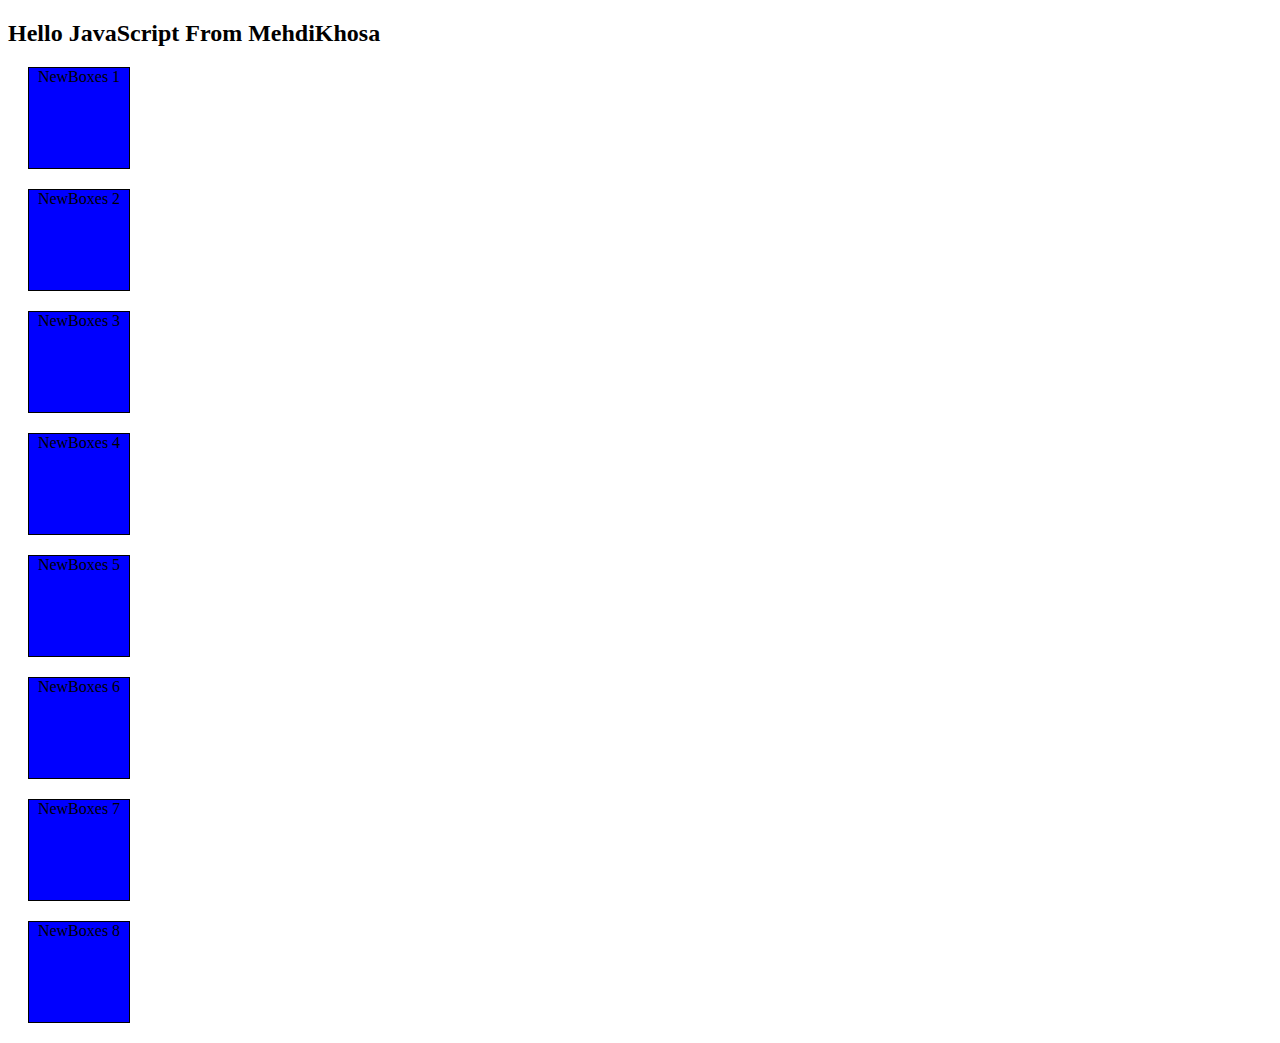
==== LearningBasics/DOM/index.html @ 0749fa3b "Applied DOM concepts" ====
<!DOCTYPE html>
<html lang="en">
<head>
    <meta charset="UTF-8">
    <meta name="viewport" content="width=device-width, initial-scale=1.0">
    <title>Muhammad Muntazir Mehdi</title>
    <link rel="stylesheet" href="style.css">
</head>
<body>
    <h2>Hello JavaScript</h2>
    <div class="boxes">First DIV</div>
    <div class="boxes">Second DIV</div>
    <div class="boxes">Third DIV</div>
    <div class="boxes">Forth DIV</div>
    <div class="boxes">Fifth DIV</div>
    <div class="boxes">Sixth DIV</div>
    <div class="boxes">Seventh DIV</div>
    <div class="boxes">Eighth DIV</div>

    <!-- <h5 id="private">This is private and hidden h5</h5>
    <h4 id="intro">My Introduction:</h4>
    <p class="myClass">My Name is Muhammad Muntazir Mehdi. I'm from DGK. currently living in Lahore.</p>
    <div id="divId">
        <div class="myClass">
            <ul>
                <li>Mangoes</li>
                <li>Oranges</li>
                <li>Bannanas</li>
                <li>Apples</li>
            </ul> 
        </div>
    </div> -->
</body>
 <!-- //<script src="LearningBasics/conditionalStatements/divide_able_num_checking.js"></script>
 //<script src="LearningBasics/conditionalStatments/divide_able_num_checking.js"></script> -->
<!-- <script src="LearningBasics/loops/findEvenNumber.js"></script> -->
<!-- <script src="LearningBasics/loops/guessRandomNumber.js"></script> -->
<!-- <script src="LearningBasics/loops/stringConcat.js"></script> -->
<!-- <script src="LearningBasics/Array/findAverage.js"></script> -->
<!-- <script src="LearningBasics/Array/applyOffer.js"></script> -->
<!-- <script src="LearningBasics/Array/arrayMethods.js"></script> -->
<!-- <script src="LearningBasics/function/findVowel.js"></script> -->
<!-- <script src="LearningBasics/function/squareOfNum.js"></script> -->
<!-- <script src="LearningBasics/function/filterFunction.js"></script> -->
<!-- <script src="LearningBasics/function/nArray.js"></script> -->
<!-- <script src="LearningBasics/function/reduceFunction.js"></script> -->
<script src="script.js"></script>
</html>
---- LearningBasics/DOM/style.css ----
.boxes {
    height: 100px;
    width: 100px;
    border: 1px solid black;
    margin: 20px;
    background-color: blue;
    text-align: center;
}
/* h4 {
    color:blue;
    background-color:aqua;
    font-family: 'Franklin Gothic Medium', 'Arial Narrow', Arial, sans-serif;
    text-align: center;
}

p {
    color:blueviolet;
    font-size: larger;
    font-weight: bolder;
    font-family: Arial, Helvetica, sans-serif;
}

#private {
    visibility: hidden;
} */
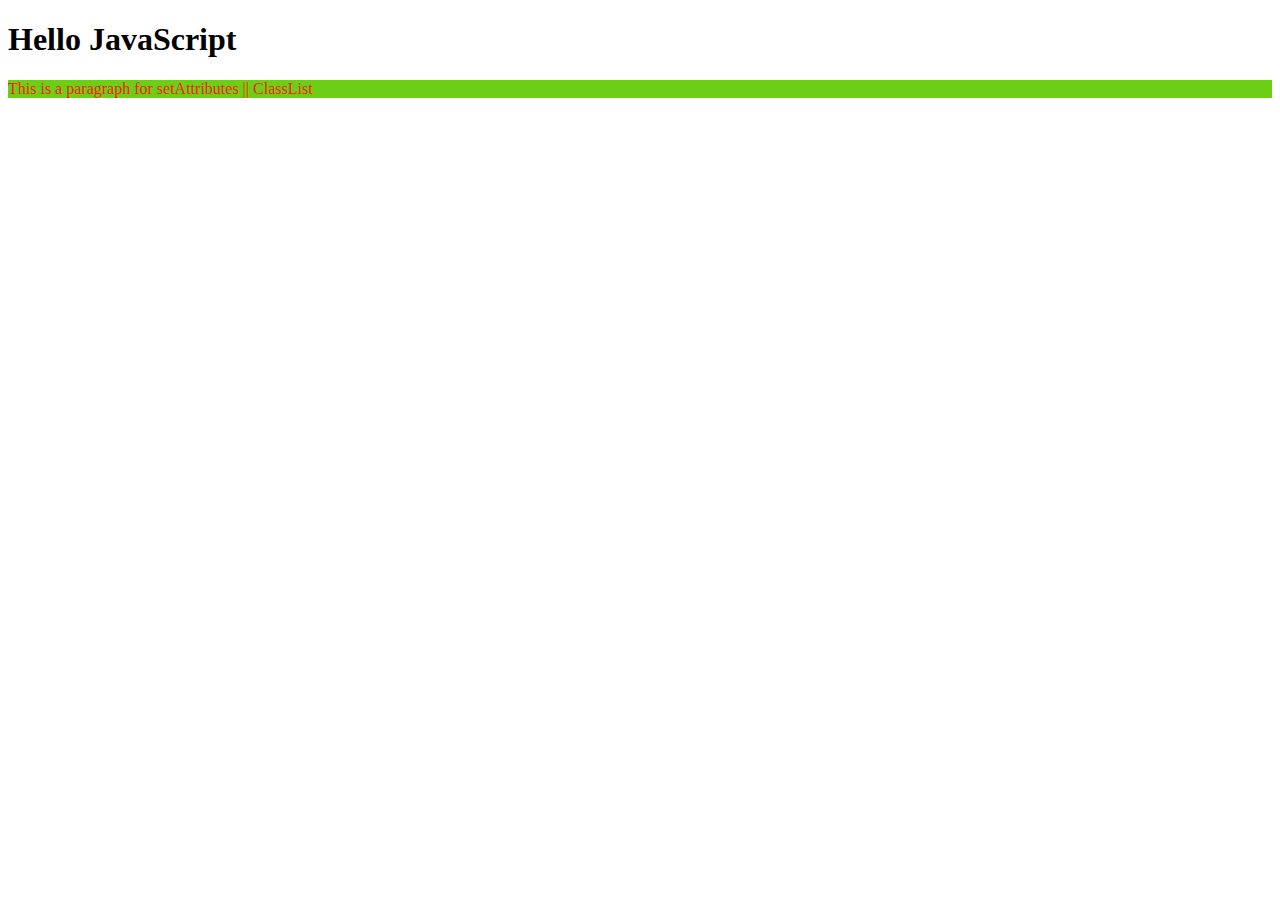
==== commit 9298746a: "ClassList, appand,prepend,before,after,remove,setAttributes" ====
--- a/LearningBasics/DOM/index.html
+++ b/LearningBasics/DOM/index.html
@@ -7,15 +7,18 @@
     <link rel="stylesheet" href="style.css">
 </head>
 <body>
-    <h2>Hello JavaScript</h2>
-    <div class="boxes">First DIV</div>
+    <h1>Hello JavaScript</h1>
+    <p class="myClass">This is a paragraph for setAttributes || ClassList</p>
+
+
+    <!-- <div class="boxes">First DIV</div>
     <div class="boxes">Second DIV</div>
     <div class="boxes">Third DIV</div>
     <div class="boxes">Forth DIV</div>
     <div class="boxes">Fifth DIV</div>
     <div class="boxes">Sixth DIV</div>
     <div class="boxes">Seventh DIV</div>
-    <div class="boxes">Eighth DIV</div>
+    <div class="boxes">Eighth DIV</div> -->
 
     <!-- <h5 id="private">This is private and hidden h5</h5>
     <h4 id="intro">My Introduction:</h4>
--- a/LearningBasics/DOM/style.css
+++ b/LearningBasics/DOM/style.css
@@ -1,11 +1,20 @@
-.boxes {
+.myClass {
+    color:rgb(250, 27, 11);
+}
+.newClass {
+    background-color: rgb(108, 207, 21);
+}
+
+
+
+/* .boxes {
     height: 100px;
     width: 100px;
     border: 1px solid black;
     margin: 20px;
     background-color: blue;
     text-align: center;
-}
+} */
 /* h4 {
     color:blue;
     background-color:aqua;
